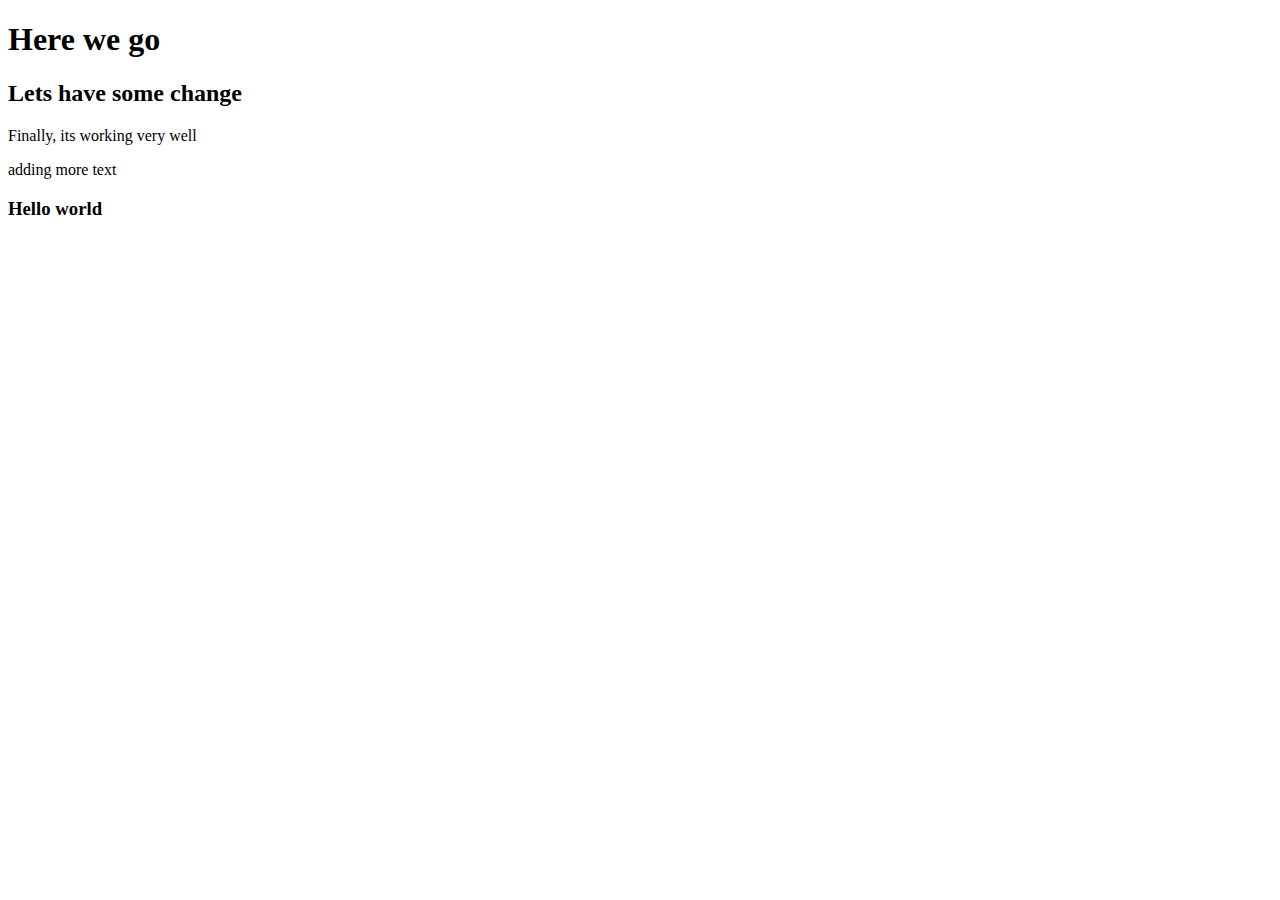
==== index.html @ 27e2870d "Last" ====
<!DOCTYPE html>
<html lang="en">
<head>
    <meta charset="UTF-8">
    <meta http-equiv="X-UA-Compatible" content="IE=edge">
    <meta name="viewport" content="width=device-width, initial-scale=1.0">
    <title>My Second Github Repository</title>
    <link rel="stylesheet" href="style.css">


</head>
<body>
    <h1>Here we go</h1>
    <h2>Lets have some change</h2>
    <p>Finally, its working very well</p>
    <p>adding more text</p>
    <h3>Hello world</h3>
    


    
</body>
</html>
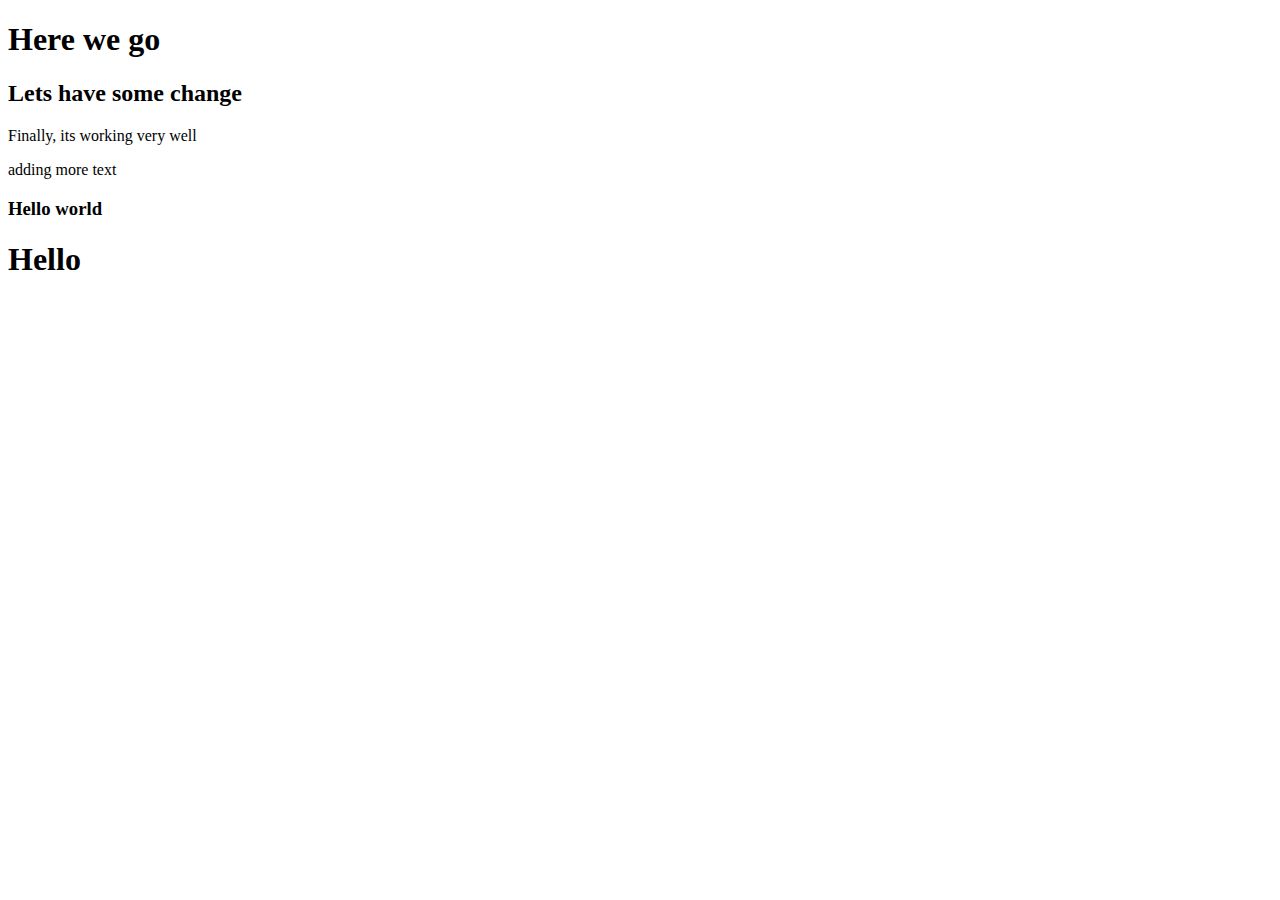
==== commit c0a3f381: "Hello" ====
--- a/index.html
+++ b/index.html
@@ -15,6 +15,8 @@
     <p>Finally, its working very well</p>
     <p>adding more text</p>
     <h3>Hello world</h3>
+    <h1>Hello</h1>
+    
     
 
 
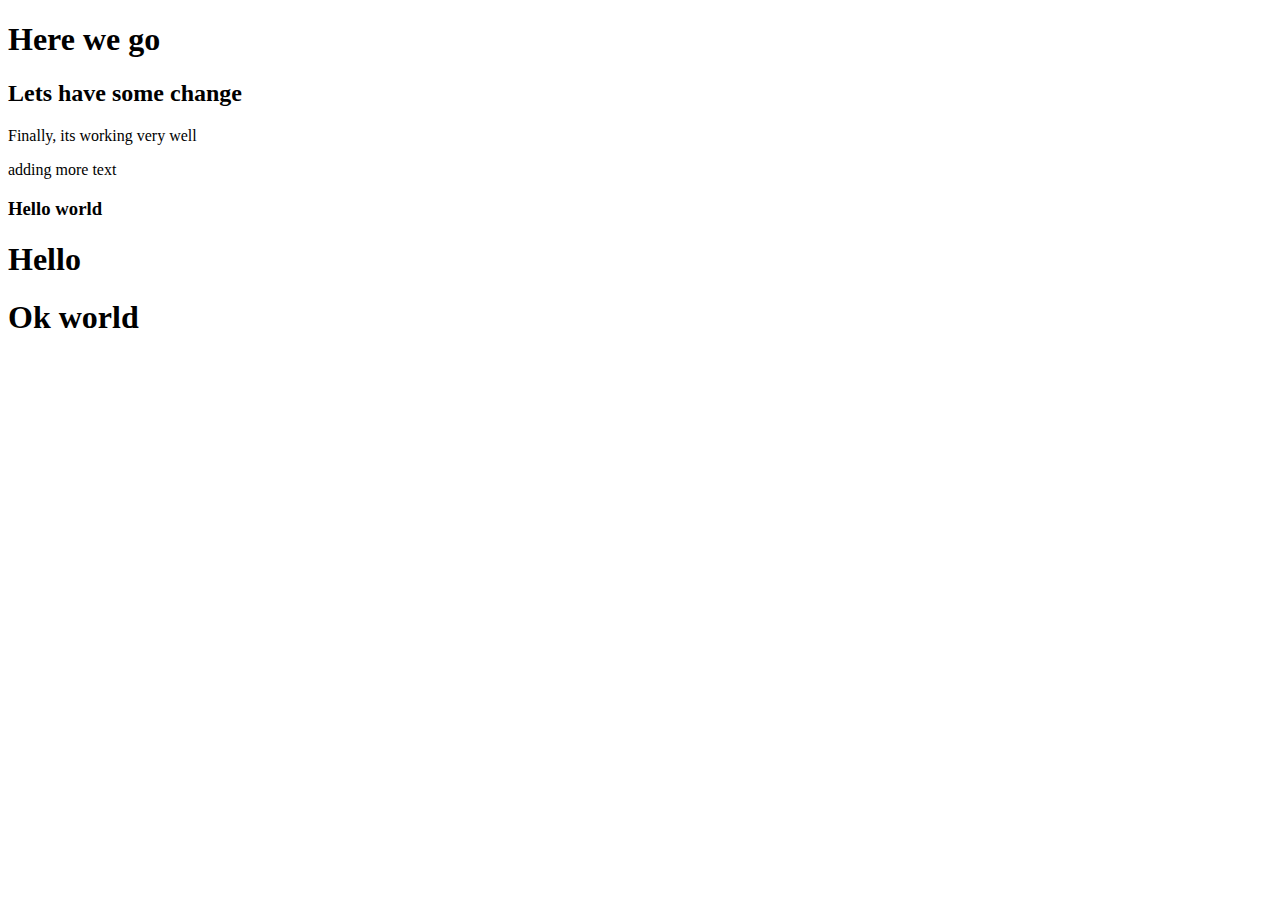
==== commit aae7b2fa: "new one" ====
--- a/index.html
+++ b/index.html
@@ -16,6 +16,8 @@
     <p>adding more text</p>
     <h3>Hello world</h3>
     <h1>Hello</h1>
+    <h1>Ok world</h1>
+    
     
     
 
